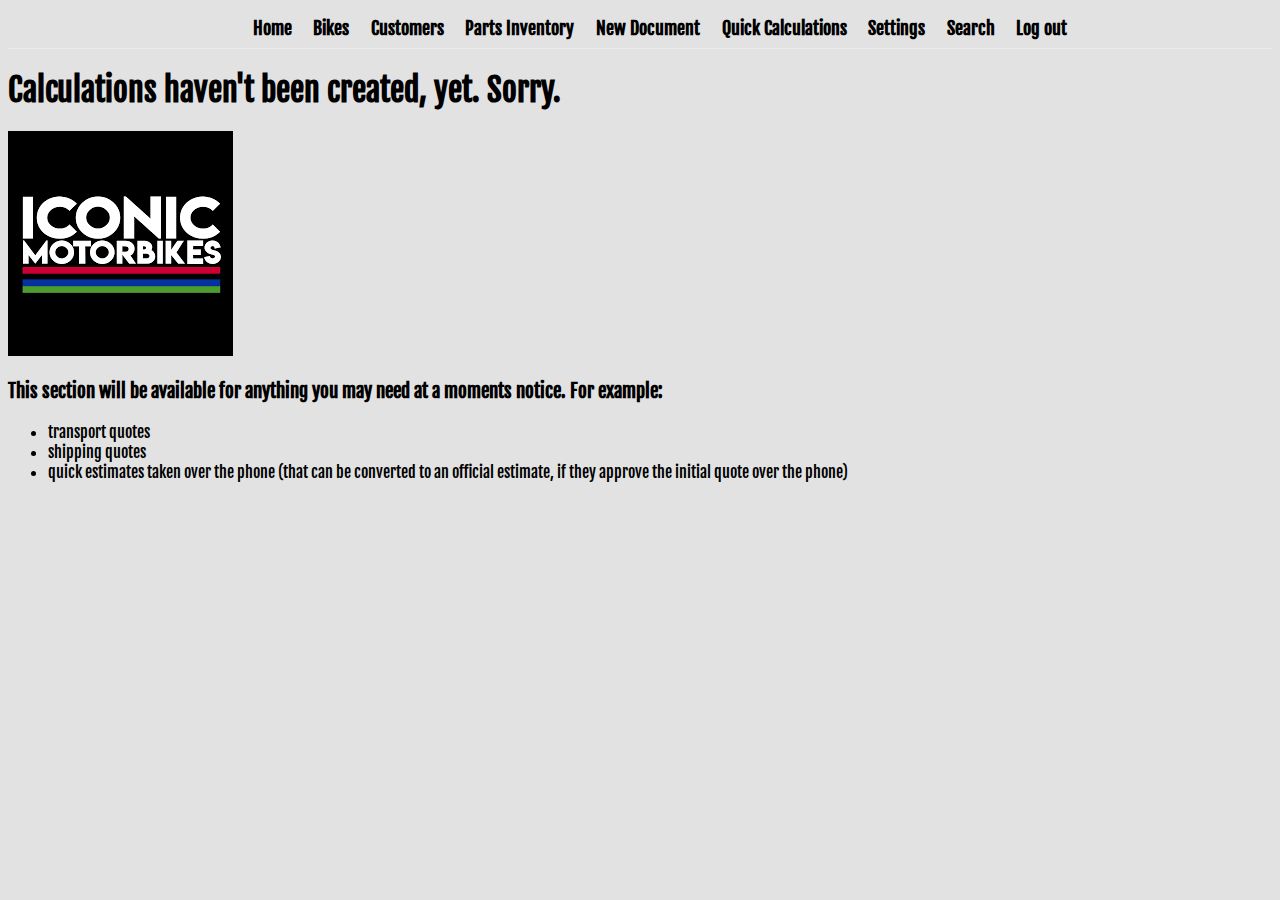
==== quick-calculations.html @ 07beb64f "Initial upload" ====
<!DOCTYPE html>
<html lang="en">
<head>
    <meta charset="UTF-8">
    <meta http-equiv="X-UA-Compatible" content="IE=edge">
    <meta name="viewport" content="width=device-width, initial-scale=1.0">
    <title>IMDS | Calculations</title>
    <link rel="stylesheet" href="styles.css">
</head>
<body>
    <header>
        <nav class="nav">
            <ul>
                <li>
                    <a href="home.html">Home</a>
                </li>
                <li>
                    <a href="bikes.html">Bikes</a>
                </li>
                <li>
                    <a href="customers.html">Customers</a>
                </li>
                <li>
                    <a href="parts-inventory.html">Parts Inventory</a>
                </li>
                <li>
                    <a href="new-document.html">New Document</a>
                </li>
                <li>
                    <a href="quick-calculations.html">Quick Calculations</a>
                </li>
                <li>
                    <a href="settings.html">Settings</a>
                </li>
                <li>
                    <a href="search.html">Search</a>
                </li>
                <li>
                    <a href="index.html">Log out</a>
                </li>
            </ul>
        </nav>
    </header>
    <section>
        <h1>Calculations haven't been created, yet. Sorry.</h1>
        <img src="Iconic Logo.png">
        <h3>This section will be available for anything you may need at a moments notice. For example:</h3> 
        <ul>
            <li>
                transport quotes
            </li>
            <li>
                shipping quotes
            </li>
            <li>
                quick estimates taken over the phone (that can be converted to an official estimate, if they approve the initial quote over the phone)
            </li>
        </ul>
        
    </section>
</body>
</html>
---- styles.css ----
@import url(https://fonts.googleapis.com/css?family=Fjalla+One);

* {
    font-family: Fjalla One, system-ui, -apple-system, BlinkMacSystemFont, 'Segoe UI', Roboto, Oxygen, Ubuntu, Cantarell, 'Open Sans', 'Helvetica Neue', sans-serif;
    box-sizing: border-box;
    background-color: #e2e2e2;
}

.login-item {
    display: inline-block;
    padding-right: .5em;
}

.login-box {
    max-width: 500px;
    margin: 20% auto;
    padding: 0 1.5em;
    border: 2px solid black;
}

.section-header {
    text-align: center;
    font-weight: normal;
    border-bottom: 2px solid black;
}

.login-line {
    margin-right: 10%;
    margin-left: 20%;
}

.login-phrase {
    margin-right: 10px;
    width: 20%;
}

.footer {
    /* TODO: make box on bottom */
}

.btn {
    cursor: pointer;
    text-align: center;
    border: .1px solid black;
    background-color: #aaa;
    border-radius: 1em;
    
    
    padding: .25em;
}

.signin {
    text-decoration: none;
    color: black;
}

.btn:hover {
    background-color: #ddd;
}

.nav {
    text-align: center;
    font-size: 1.1em;
    font-weight: bold;
    border-bottom: 1px solid rgba(255,255,255,.3);
    display: block;
}

.nav a {
    display: inline-block;
    padding: .5em;
    color: black;
    text-decoration: none;
}

.nav ul {
    margin: 0;
}

.nav li {
    display: inline;
}

.nav a:hover {
    color:#aaa;
}
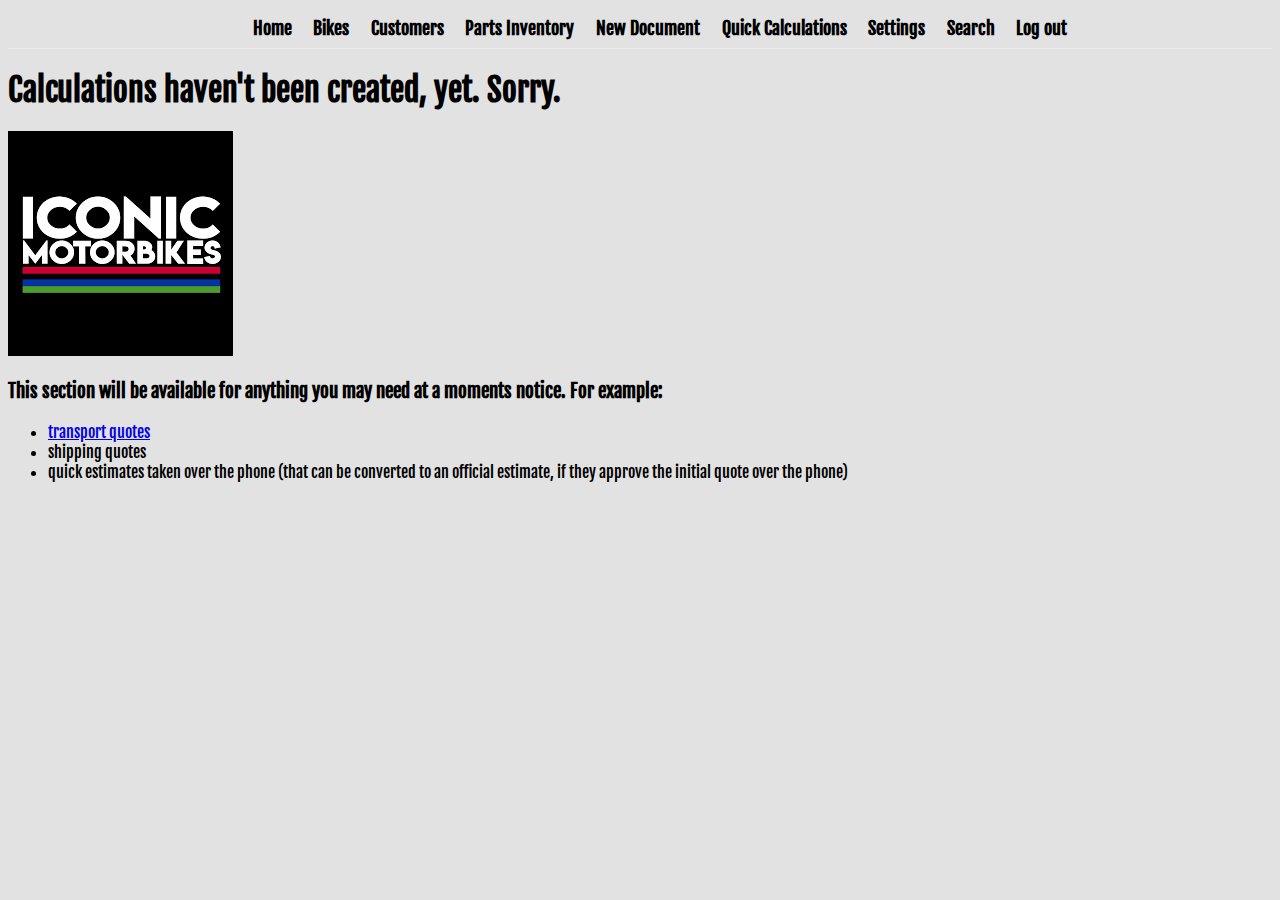
==== commit 402fcd38: "Adding link to transport quote" ====
--- a/quick-calculations.html
+++ b/quick-calculations.html
@@ -47,7 +47,8 @@
         <h3>This section will be available for anything you may need at a moments notice. For example:</h3> 
         <ul>
             <li>
-                transport quotes
+                <!-- TODO: implement this calculator directly into the page-->
+                <a href="https://ktromp1.github.io/iconic-test-quotes/" target="_blank">transport quotes<a>
             </li>
             <li>
                 shipping quotes
--- a/styles.css
+++ b/styles.css
@@ -52,6 +52,8 @@
 .signin {
     text-decoration: none;
     color: black;
+    background: none;
+
 }
 
 .btn:hover {
